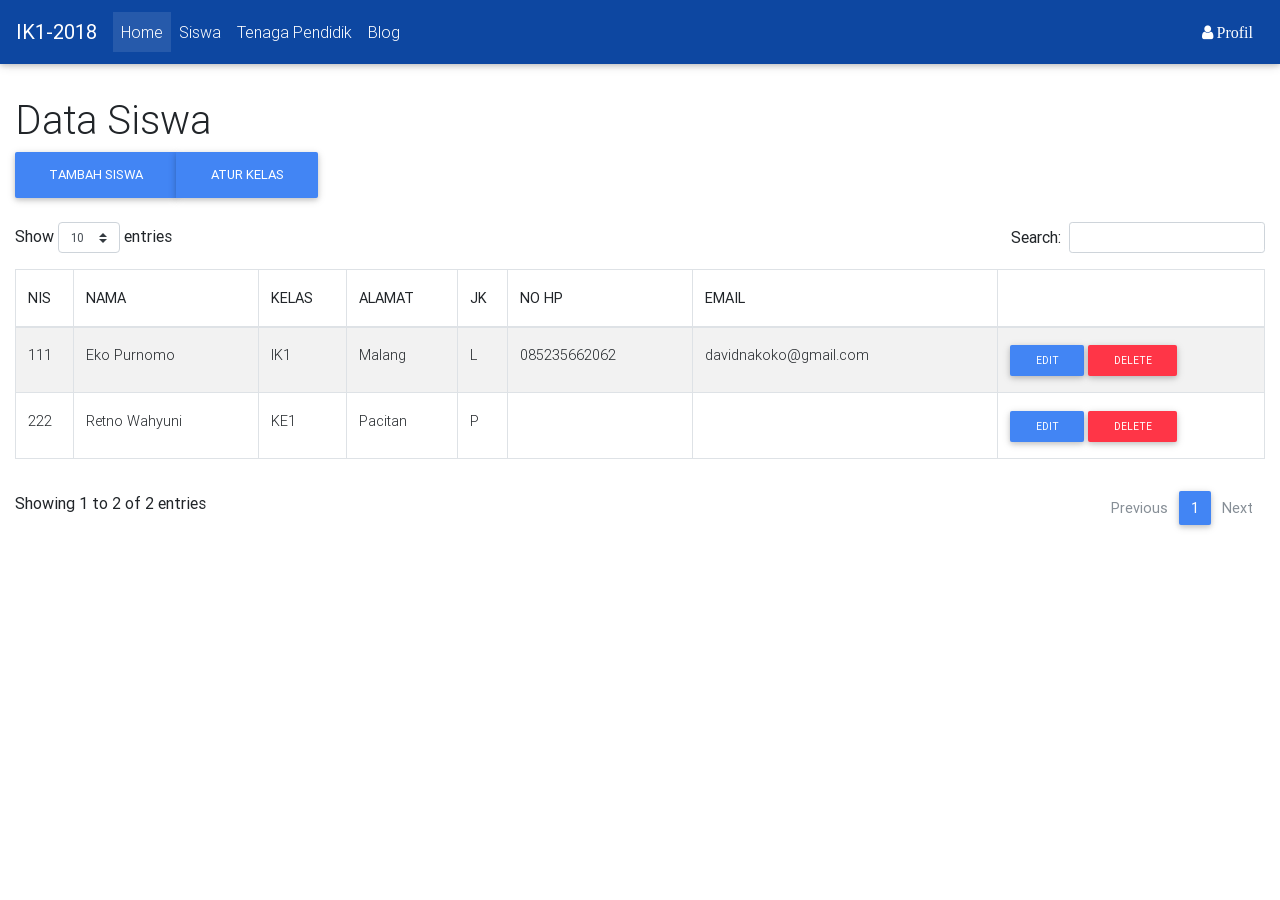
==== admin/index.html @ 42c40149 "Add MDBootstrap" ====
<!DOCTYPE html>
<html lang="en">

<head>
  <meta charset="utf-8">
  <meta name="viewport" content="width=device-width, initial-scale=1, shrink-to-fit=no">
  <meta http-equiv="x-ua-compatible" content="ie=edge">
  <title>Admin Dashboard</title>
  <!-- Font Awesome -->
  <link rel="stylesheet" href="https://maxcdn.bootstrapcdn.com/font-awesome/4.7.0/css/font-awesome.min.css">
  <!-- Bootstrap core CSS -->
  <link href="css/bootstrap.min.css" rel="stylesheet">
  <!-- Material Design Bootstrap -->
  <link href="css/mdb.min.css" rel="stylesheet">
  <!-- MDBootstrap Datatables  -->
  <link href="css/addons/datatables.min.css" rel="stylesheet">
  <!-- Your custom styles (optional) -->
  <link href="css/style.css" rel="stylesheet">
</head>

<body>

  <!-- Start your project here-->
  
  <header>
    <nav class="navbar fixed-top navbar-expand-lg navbar-dark primary-color-dark scrolling-navbar">
    <a class="navbar-brand" href="#"><strong>IK1-2018</strong></a>
    <button class="navbar-toggler" type="button" data-toggle="collapse" data-target="#navbarSupportedContent"
      aria-controls="navbarSupportedContent" aria-expanded="false" aria-label="Toggle navigation">
      <span class="navbar-toggler-icon"></span>
    </button>
    <div class="collapse navbar-collapse" id="navbarSupportedContent">
      <ul class="navbar-nav mr-auto">
        <li class="nav-item active">
          <a class="nav-link" href="#">Home <span class="sr-only">(current)</span></a>
        </li>
        <li class="nav-item">
          <a class="nav-link" href="#">Siswa</a>
        </li>
        <li class="nav-item">
          <a class="nav-link" href="#">Tenaga Pendidik</a>
        </li>
        <li class="nav-item">
          <a class="nav-link" href="#">Blog</a>
        </li>
      </ul>
      <ul class="navbar-nav nav-flex-icons">
        <li class="nav-item">
          <a class="nav-link" href="#"><i class="fa fa-user"> Profil</i></a>
        </li>
      </ul>
    </div>
  </nav>
  </header>

  <main>

    <div class="container-fluid">
      <div class="row mt-5 pt-5">
        <div class="col">
          <h1>Data Siswa</h1>

          <div class="btn-group mb-3" role="group">
              <button type="button" class="btn btn-primary">Tambah Siswa</button>
              <button type="button" class="btn btn-primary">Atur Kelas</button>
          </div>

          <div class="table-responsive text-nowrap">

          <table id="tableSiswa" class="table table-striped table-bordered" width="100%">
            <thead>
              <tr>
                <th>NIS</th>
                <th>NAMA</th>
                <th>KELAS</th>
                <th>ALAMAT</th>
                <th>JK</th>
                <th>NO HP</th>
                <th>EMAIL</th>
                <th width="250"></th>
              </tr>
            </thead>
            <tbody>
              <tr>
                <td>111</td>
                <td>Eko Purnomo</td>
                <td>IK1</td>
                <td>Malang</td>
                <td>L</td>
                <td>085235662062</td>
                <td>davidnakoko@gmail.com</td>
                <td>
                  <button type="button" class="btn btn-primary btn-sm m-0">Edit</button>
                  <button type="button" class="btn btn-danger btn-sm m-0">Delete</button>
                </td>
              </tr>
              <tr>
                <td>222</td>
                <td>Retno Wahyuni</td>
                <td>KE1</td>
                <td>Pacitan</td>
                <td>P</td>
                <td></td>
                <td></td>
                <td> <button type="button" class="btn btn-primary btn-sm m-0">Edit</button>
                  <button type="button" class="btn btn-danger btn-sm m-0">Delete</button></td>
              </tr>
            </tbody>
          </table>

        </div>

        </div>
      </div>
    </div>

  </main>



  <!-- /Start your project here-->

  <!-- SCRIPTS -->
  <!-- JQuery -->
  <script type="text/javascript" src="js/jquery-3.3.1.min.js"></script>
  <!-- Bootstrap tooltips -->
  <script type="text/javascript" src="js/popper.min.js"></script>
  <!-- Bootstrap core JavaScript -->
  <script type="text/javascript" src="js/bootstrap.min.js"></script>
  <!-- MDB core JavaScript -->
  <script type="text/javascript" src="js/mdb.min.js"></script>
  <!-- MDBootstrap Datatables  -->
  <script type="text/javascript" src="js/addons/datatables.min.js"></script>

  <script>
    $(document).ready(function () {
      $('#tableSiswa').DataTable();
      $('.dataTables_length').addClass('bs-select');
    });
  </script>

</body>

</html>
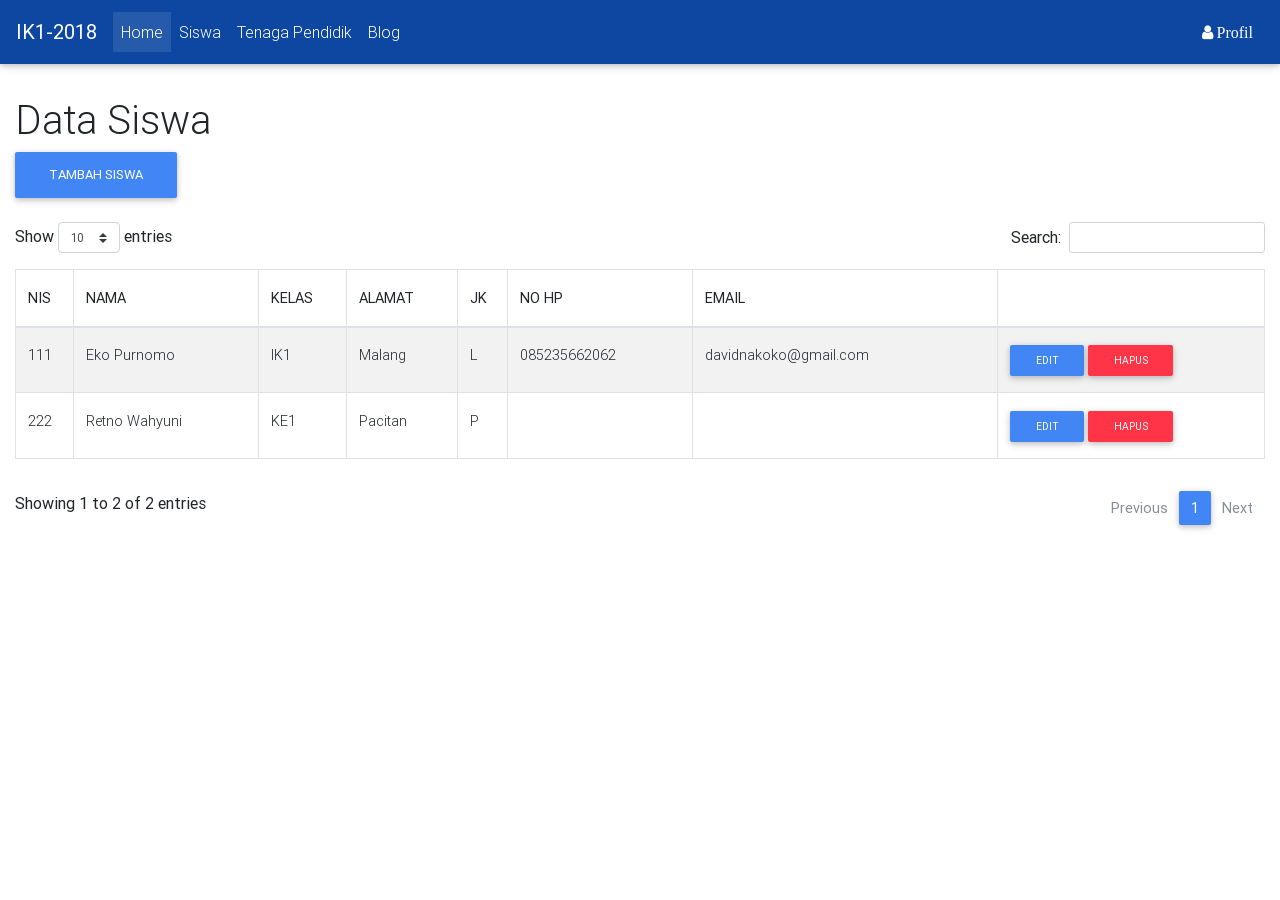
==== commit 1ba577fa: "Add MDBootstrap" ====
--- a/admin/index.html
+++ b/admin/index.html
@@ -62,7 +62,6 @@
 
           <div class="btn-group mb-3" role="group">
               <button type="button" class="btn btn-primary">Tambah Siswa</button>
-              <button type="button" class="btn btn-primary">Atur Kelas</button>
           </div>
 
           <div class="table-responsive text-nowrap">
@@ -91,7 +90,7 @@
                 <td>davidnakoko@gmail.com</td>
                 <td>
                   <button type="button" class="btn btn-primary btn-sm m-0">Edit</button>
-                  <button type="button" class="btn btn-danger btn-sm m-0">Delete</button>
+                  <button type="button" class="btn btn-danger btn-sm m-0">Hapus</button>
                 </td>
               </tr>
               <tr>
@@ -103,7 +102,7 @@
                 <td></td>
                 <td></td>
                 <td> <button type="button" class="btn btn-primary btn-sm m-0">Edit</button>
-                  <button type="button" class="btn btn-danger btn-sm m-0">Delete</button></td>
+                  <button type="button" class="btn btn-danger btn-sm m-0">Hapus</button></td>
               </tr>
             </tbody>
           </table>
